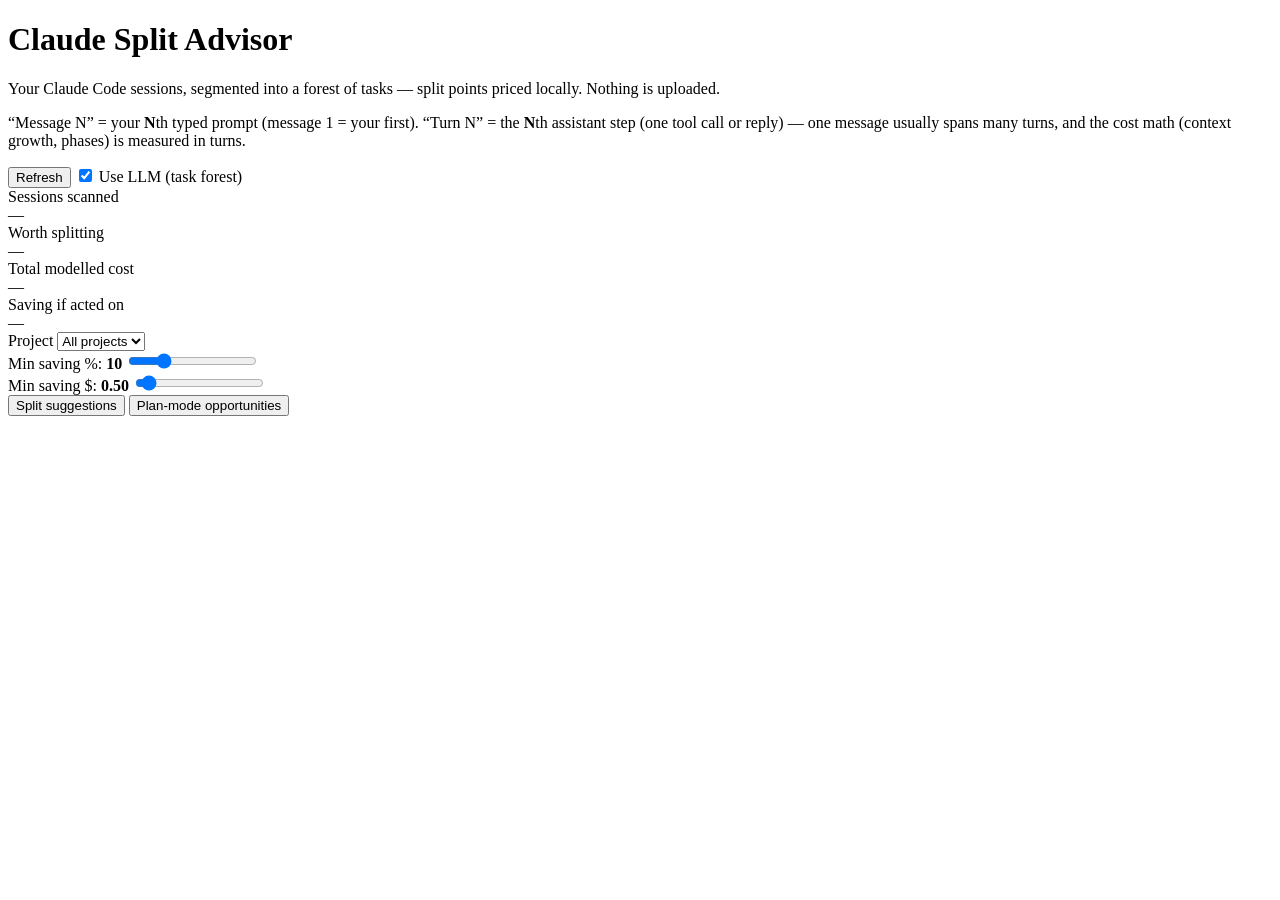
==== Local_app/web/static/index.html @ 5ea3e337 "Claude Split Advisor local app (task-forest split advisor + web dashboard)" ====
<!DOCTYPE html>
<html lang="en">
<head>
  <meta charset="utf-8" />
  <meta name="viewport" content="width=device-width, initial-scale=1" />
  <title>Claude Split Advisor</title>
  <link rel="stylesheet" href="/static/styles.css" />
</head>
<body>
  <div class="wrap">
    <header>
      <h1>Claude Split Advisor</h1>
      <p>Your Claude Code sessions, segmented into a forest of tasks — split points priced locally. Nothing is uploaded.</p>
      <p class="note">“Message N” = your <b>N</b>th typed prompt (message 1 = your first). “Turn N” = the <b>N</b>th assistant step (one tool call or reply) — one message usually spans many turns, and the cost math (context growth, phases) is measured in turns.</p>
    </header>

    <div class="toolbar">
      <button id="refresh" class="refresh">Refresh</button>
      <label><input type="checkbox" id="useLlm" checked /> Use LLM (task forest)</label>
      <span id="status" class="status"></span>
    </div>

    <div class="tiles">
      <div class="tile"><div class="k">Sessions scanned</div><div class="v" id="tScanned">—</div></div>
      <div class="tile"><div class="k">Worth splitting</div><div class="v" id="tWorth">—</div></div>
      <div class="tile"><div class="k">Total modelled cost</div><div class="v" id="tCost">—</div></div>
      <div class="tile"><div class="k">Saving if acted on</div><div class="v good" id="tSave">—</div></div>
    </div>

    <div class="filters">
      <div class="f">
        <span class="lbl">Project</span>
        <select id="fProject"><option value="">All projects</option></select>
      </div>
      <div class="f">
        <span class="lbl">Min saving %: <b id="lblPct">10</b></span>
        <input type="range" id="fPct" min="0" max="40" step="1" value="10" />
      </div>
      <div class="f">
        <span class="lbl">Min saving $: <b id="lblDollars">0.50</b></span>
        <input type="range" id="fDollars" min="0" max="10" step="0.25" value="0.5" />
      </div>
    </div>

    <div class="tabs">
      <button class="tab active" data-tab="splits">Split suggestions</button>
      <button class="tab" data-tab="planmode">Plan-mode opportunities</button>
    </div>

    <div id="list"></div>
  </div>

  <!-- per-session graph modal (populated by app.js) -->
  <div id="modal" class="modal-overlay" hidden>
    <div class="modal-panel">
      <button id="modalClose" class="modal-close" aria-label="Close">×</button>
      <div id="modalBody"></div>
    </div>
  </div>

  <script src="/static/app.js"></script>
</body>
</html>
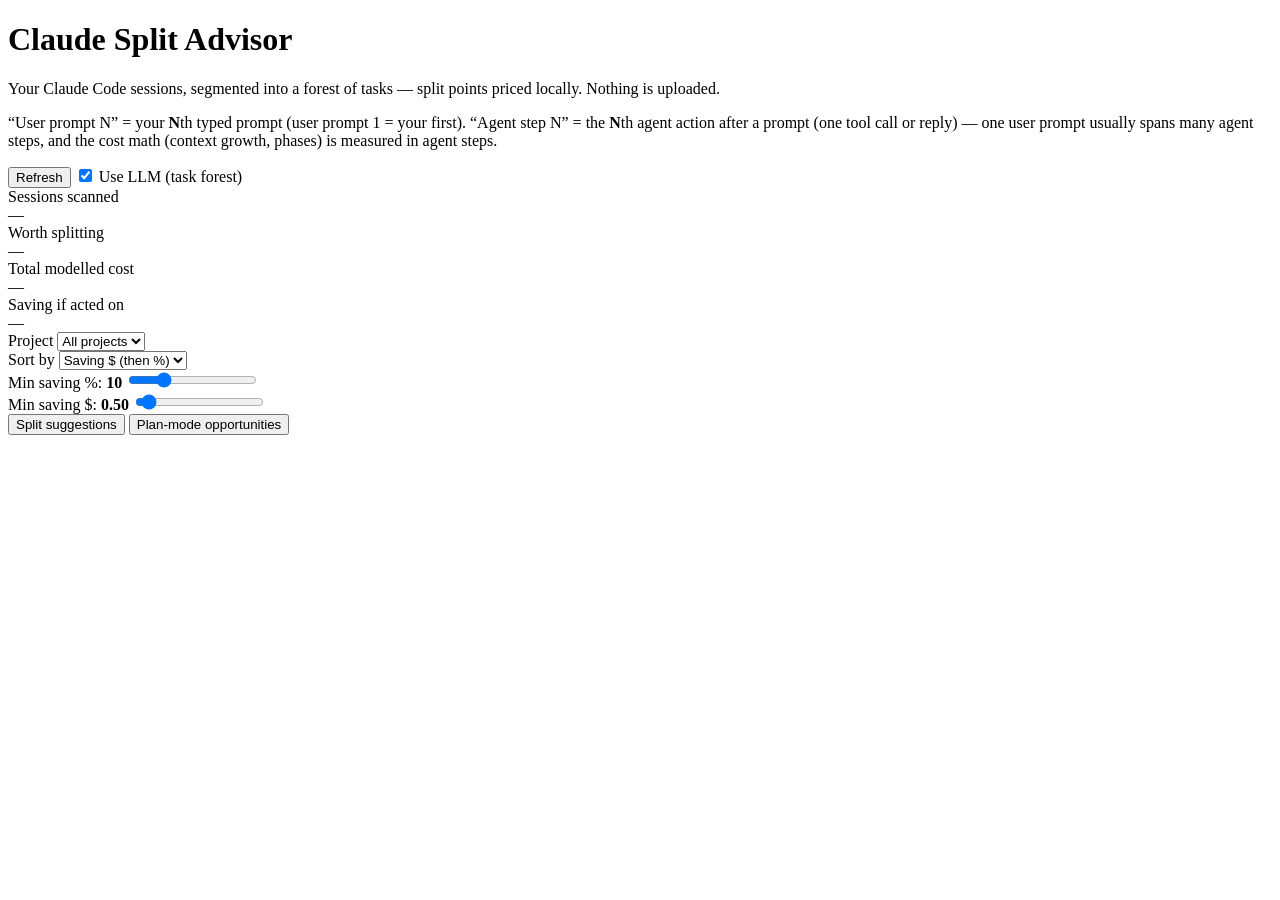
==== commit c5436840: "New_user_firedly_interface" ====
--- a/Local_app/web/static/index.html
+++ b/Local_app/web/static/index.html
@@ -11,7 +11,7 @@
     <header>
       <h1>Claude Split Advisor</h1>
       <p>Your Claude Code sessions, segmented into a forest of tasks — split points priced locally. Nothing is uploaded.</p>
-      <p class="note">“Message N” = your <b>N</b>th typed prompt (message 1 = your first). “Turn N” = the <b>N</b>th assistant step (one tool call or reply) — one message usually spans many turns, and the cost math (context growth, phases) is measured in turns.</p>
+      <p class="note">“User prompt N” = your <b>N</b>th typed prompt (user prompt 1 = your first). “Agent step N” = the <b>N</b>th agent action after a prompt (one tool call or reply) — one user prompt usually spans many agent steps, and the cost math (context growth, phases) is measured in agent steps.</p>
     </header>
 
     <div class="toolbar">
@@ -19,6 +19,10 @@
       <label><input type="checkbox" id="useLlm" checked /> Use LLM (task forest)</label>
       <span id="status" class="status"></span>
     </div>
+
+    <!-- LLM diagnostics banner: after a refresh, says whether the LLM was actually
+         used, or why it fell back to structural-only (hidden until first refresh). -->
+    <div id="llmBanner" class="llm-banner" hidden></div>
 
     <div class="tiles">
       <div class="tile"><div class="k">Sessions scanned</div><div class="v" id="tScanned">—</div></div>
@@ -31,6 +35,13 @@
       <div class="f">
         <span class="lbl">Project</span>
         <select id="fProject"><option value="">All projects</option></select>
+      </div>
+      <div class="f">
+        <span class="lbl">Sort by</span>
+        <select id="fSort">
+          <option value="dollars">Saving $ (then %)</option>
+          <option value="pct">Saving % (then $)</option>
+        </select>
       </div>
       <div class="f">
         <span class="lbl">Min saving %: <b id="lblPct">10</b></span>
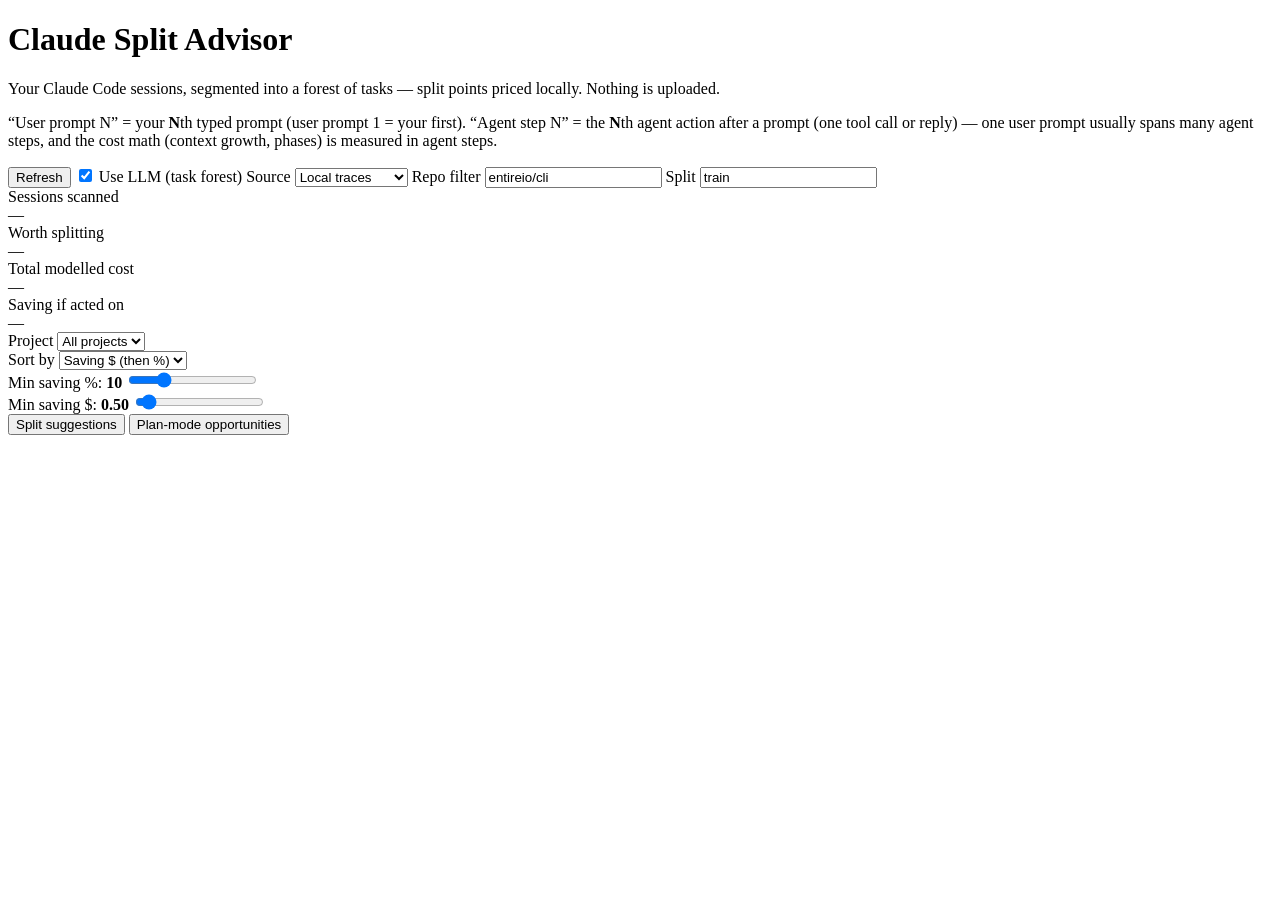
==== commit 4dadf393: "SWE-chat integration" ====
--- a/Local_app/web/static/index.html
+++ b/Local_app/web/static/index.html
@@ -17,6 +17,21 @@
     <div class="toolbar">
       <button id="refresh" class="refresh">Refresh</button>
       <label><input type="checkbox" id="useLlm" checked /> Use LLM (task forest)</label>
+      <label class="src-group">
+        <span>Source</span>
+        <select id="sourceSelect">
+          <option value="local">Local traces</option>
+          <option value="swe-chat">SWE-chat repo</option>
+        </select>
+      </label>
+      <label class="src-group source-only swe-chat-only" id="repoGroup">
+        <span>Repo filter</span>
+        <input id="repoFilter" type="text" value="entireio/cli" />
+      </label>
+      <label class="src-group source-only swe-chat-only" id="splitGroup">
+        <span>Split</span>
+        <input id="datasetSplit" type="text" value="train" />
+      </label>
       <span id="status" class="status"></span>
     </div>
 
